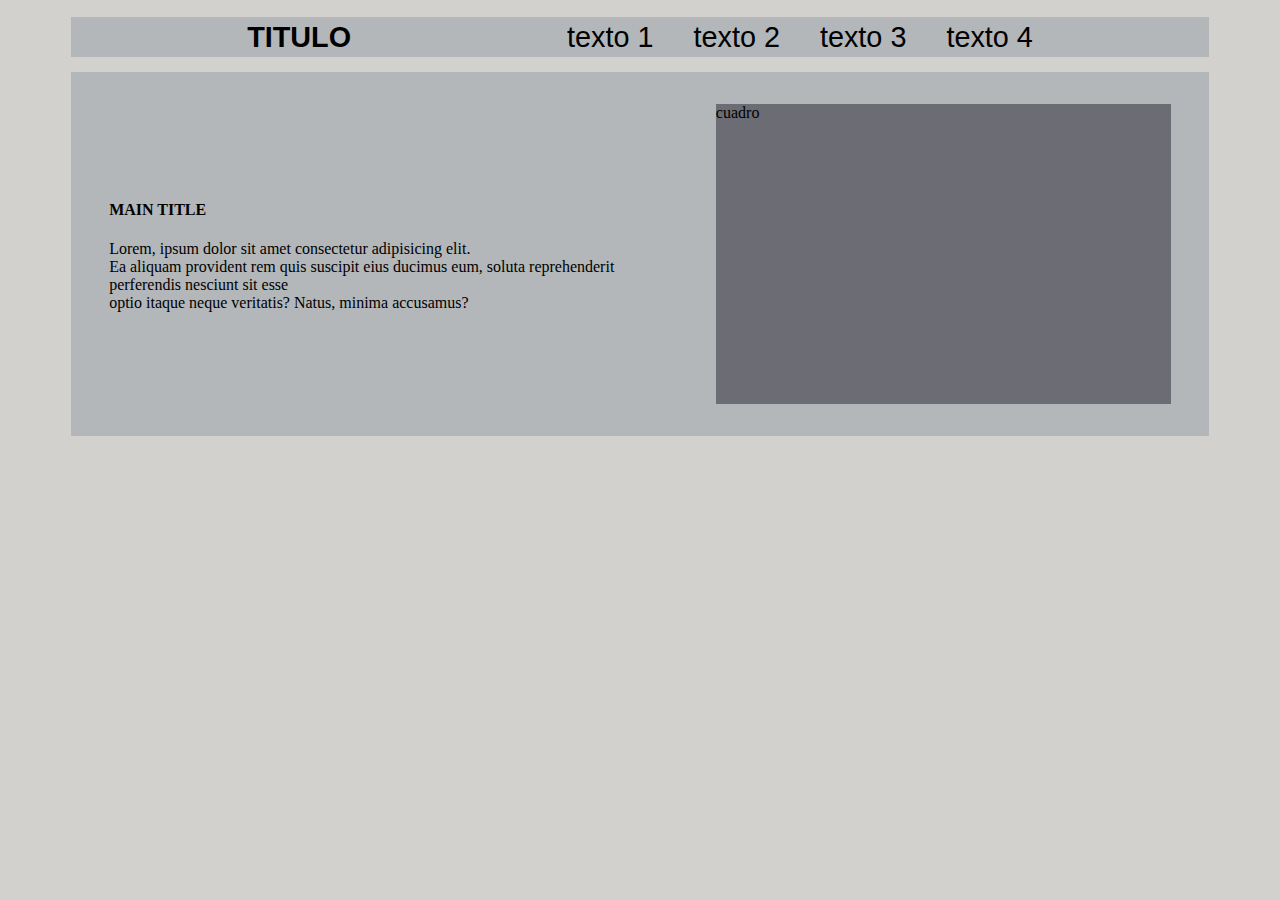
==== Index.html @ d42a2887 "first commit" ====
<!DOCTYPE html>
<html lang="en">
<head>
    <meta charset="UTF-8">
    <meta name="viewport" content="width=device-width, initial-scale=1.0">
    <title>Document</title>
    <link rel="stylesheet" href="Estilos/Estilos.css">
</head>
<body id="body">
    <div class="container1">
        <header class="header1">
           <div class="titulo1">
                <h4>
                    TITULO  
                </h4>
           </div>
            <div class="menu1">
                <ol>
                    <nav>texto 1</nav>
                </ol>
                <ol>
                    <nav>texto 2</nav>
                </ol>
                <ol>
                    <nav>texto 3</nav>
                </ol>
                <ol>
                    <nav>texto 4</nav>
                </ol>
            </div>
        </header>

        <div class="division">
            <div class="cuadro1">
                <h4>MAIN TITLE</h4>

                <p>Lorem, ipsum dolor sit amet consectetur adipisicing elit. <br>Ea aliquam provident rem quis suscipit eius ducimus eum, soluta reprehenderit perferendis nesciunt sit esse <br>optio itaque neque veritatis? Natus, minima accusamus?</p>
            </div>
            <div class="cuadro2">
                cuadro
            </div>
        </div>
    </div>
</body>
</html>
---- Estilos/Estilos.css ----
#body{

    background-color: #d3d1ce;
    
}

.container1{
    width: 90%;
    border: solid #d3d1ce 1px;
    margin-left: auto;
    margin-right: auto;
    margin-top: 1rem;
    margin-bottom: 10px;
}

.header1{
    height: 40px;
    background-color: #b3b7ba;
    margin-top: auto;
    margin-left: auto;
    margin-right: auto;
    text-align: justify;
    font-family: sans-serif;
    font-size: 180%;
    display: flex;
    justify-content: space-evenly;
    align-items: center;
}

.menu1{
    display: flex;
    justify-content: right;
    flex-direction: row;
    
}

.division{
    width:100%;
    display: flex;
    background-color: #b3b7ba;
    margin-top: 15px;
    align-items: center;
    justify-content: space-evenly;
    padding-top: 2rem;
    padding-bottom: 2rem;

}

.cuadro1{
    width: 50%;
}

.cuadro2{
    width: 40%;
    height: 300px;
    display: flex;
    background-color: #6c6d74;


}
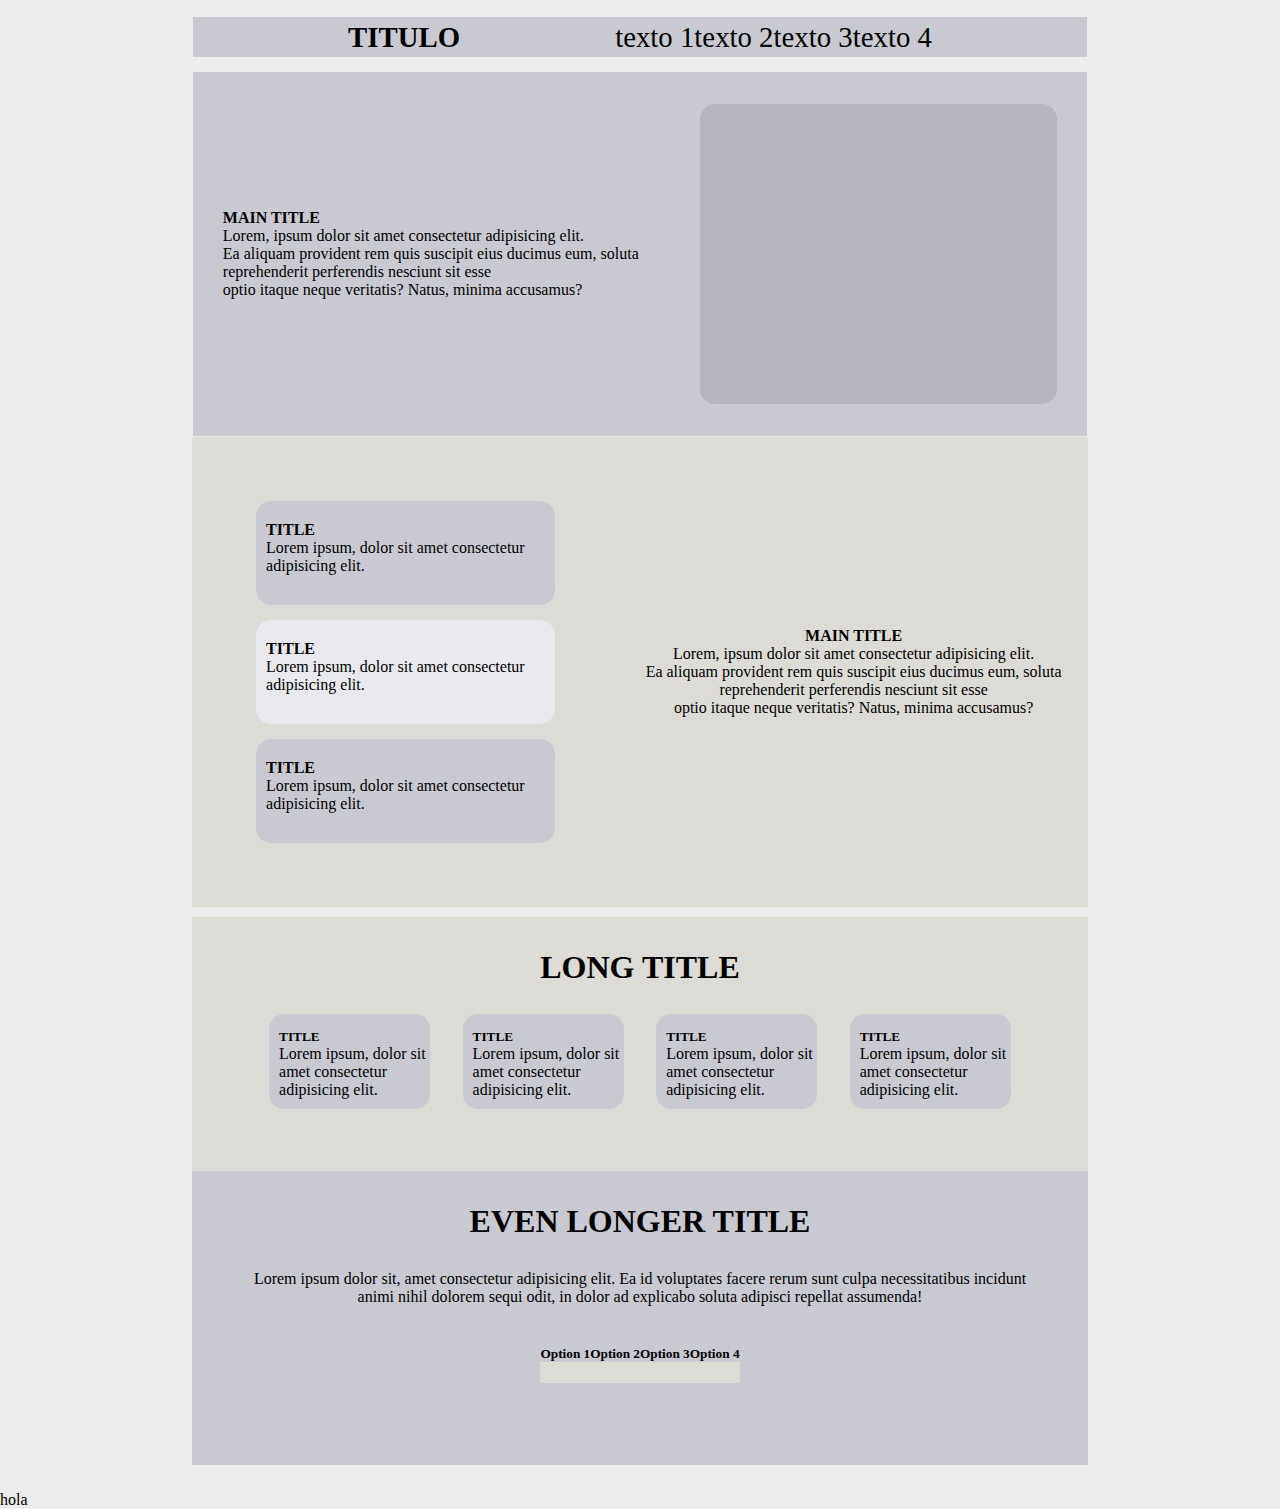
==== commit 34d323f0: "tercer commit" ====
--- a/Index.html
+++ b/Index.html
@@ -30,16 +30,106 @@
             </div>
         </header>
 
-        <div class="division">
+        <section class="division">
             <div class="cuadro1">
                 <h4>MAIN TITLE</h4>
 
                 <p>Lorem, ipsum dolor sit amet consectetur adipisicing elit. <br>Ea aliquam provident rem quis suscipit eius ducimus eum, soluta reprehenderit perferendis nesciunt sit esse <br>optio itaque neque veritatis? Natus, minima accusamus?</p>
             </div>
             <div class="cuadro2">
-                cuadro
+                ㅤㅤㅤㅤㅤㅤㅤㅤㅤㅤ
             </div>
+        </section>
+    </div>
+
+        <section class="division2">
+            <div class="divcuadros">
+                <div class="divcuad1">
+                    <h4>TITLE</h4>
+                    <p>Lorem ipsum, dolor sit amet consectetur adipisicing elit.</p>    
+                </div>
+                <div class="divcuad2">
+                    <h4>TITLE</h4>
+                    <p>Lorem ipsum, dolor sit amet consectetur adipisicing elit.</p>     
+                </div>
+                <div class="divcuad3">
+                    <h4>TITLE</h4>
+                    <p>Lorem ipsum, dolor sit amet consectetur adipisicing elit.</p>  
+                </div>   
+            </div>
+            <div class="cuadro4">
+                <h4>MAIN TITLE</h4>
+
+                <p>Lorem, ipsum dolor sit amet consectetur adipisicing elit. <br>Ea aliquam provident rem quis suscipit eius ducimus eum, soluta reprehenderit perferendis nesciunt sit esse <br>optio itaque neque veritatis? Natus, minima accusamus?</p>
+            </div>
+        </section>
+        
+        <section class="divicuadros ">
+            <h1 class="titulo">LONG TITLE</h1>
+            <div class="cuadros">
+
+                <div class="divcu1">
+                    <h5>TITLE</h5>
+                    <p>Lorem ipsum, dolor sit amet consectetur adipisicing elit.</p>  
+                </div>
+                <div class="divcu2">
+                    <h5>TITLE</h5>
+                    <p>Lorem ipsum, dolor sit amet consectetur adipisicing elit.</p>  
+                </div>
+                <div class="divcu3">
+                    <h5>TITLE</h5>
+                    <p>Lorem ipsum, dolor sit amet consectetur adipisicing elit.</p>  
+                </div>
+                <div class="divcu4">
+                    <h5>TITLE</h5>
+                    <p>Lorem ipsum, dolor sit amet consectetur adipisicing elit.</p>  
+                </div>
+            </div>
+        </section>
+
+        <section class="divicuadros2">
+            <h1 class="titulo2">EVEN LONGER TITLE</h1>
+            <div class="parrafo">
+                <p>Lorem ipsum dolor sit, amet consectetur adipisicing elit. Ea id voluptates facere rerum sunt culpa necessitatibus incidunt animi nihil dolorem sequi odit, in dolor ad explicabo soluta adipisci repellat assumenda!</p>
+            </div>
+            <div class="cuadros2">
+
+                <div>
+                    <h5>Option 1</h5>
+                    <div class="divcua1">
+                        <p>ㅤㅤㅤㅤㅤㅤㅤㅤㅤㅤ</p>
+
+                    </div>
+                </div>
+                <div>
+                    <h5>Option 2</h5>
+                    <div class="divcua1">
+                        <p>ㅤㅤㅤㅤㅤㅤㅤㅤㅤㅤ</p>
+
+                    </div>
+                </div>
+                <div>
+                    <h5>Option 3</h5>
+                    <div class="divcua1">
+                        <p>ㅤㅤㅤㅤㅤㅤㅤㅤㅤㅤ</p>
+
+                    </div>
+                </div>
+                <div>
+                    <h5>Option 4</h5>
+                    <div class="divcua1">
+                        <p>ㅤㅤㅤㅤㅤㅤㅤㅤㅤㅤ</p>
+
+                    </div>
+                </div>
+            </div>
+        </section>
+        <div class="linea">
+            <p>ㅤㅤㅤㅤㅤㅤㅤㅤㅤㅤ</p>
         </div>
-    </div>
+            
+        <section class="divicuadros3">
+            hola
+        </section>
 </body>
 </html>--- a/Estilos/Estilos.css
+++ b/Estilos/Estilos.css
@@ -1,26 +1,29 @@
+*{
+    padding: 0;
+    margin: 0;
+    box-sizing: border-box;
+}
 #body{
 
-    background-color: #d3d1ce;
+    background-color: #ececec;
     
 }
 
 .container1{
-    width: 90%;
-    border: solid #d3d1ce 1px;
+    width: 70%;
+    border: solid #ececec 1px;
     margin-left: auto;
     margin-right: auto;
     margin-top: 1rem;
-    margin-bottom: 10px;
 }
 
 .header1{
     height: 40px;
-    background-color: #b3b7ba;
+    background-color: #c9cad1;
     margin-top: auto;
     margin-left: auto;
     margin-right: auto;
     text-align: justify;
-    font-family: sans-serif;
     font-size: 180%;
     display: flex;
     justify-content: space-evenly;
@@ -37,7 +40,7 @@
 .division{
     width:100%;
     display: flex;
-    background-color: #b3b7ba;
+    background-color: #c9cad1;
     margin-top: 15px;
     align-items: center;
     justify-content: space-evenly;
@@ -52,9 +55,200 @@
 
 .cuadro2{
     width: 40%;
+    border-radius: 15px;
     height: 300px;
     display: flex;
-    background-color: #6c6d74;
-
-
+    background-color: #b5b6bd;
+}
+
+.division2{
+    width:70%;
+    display: flex;
+    background-color: #dddbd6; 
+    margin-left: auto;
+    margin-right: auto;
+    align-items: center;
+    justify-content: space-evenly;
+    padding-top: 2rem;
+    padding-bottom: 2rem;
+
+}
+
+.divcuadros{
+    width:70%;
+    display: flex;
+    margin-left: auto;
+    margin-right: auto;
+    align-items: center;
+    justify-content: space-evenly;
+    padding-top: 2rem;
+    padding-bottom: 2rem;
+    flex-direction: column-reverse;
+}
+
+.divcuad1{
+    padding-left: 10px;
+    margin-top: 15px;
+    padding-top: 20px;
+    padding-bottom: 30px;
+    border-radius: 15px;
+    width: 70%;
+    flex-direction: column;
+    display: flex;
+    background-color: #c9cad1;
+}
+
+.divcuad2{
+    padding-left: 10px;
+    margin-top: 15px;
+    padding-top: 20px;
+    padding-bottom: 30px;
+    border-radius: 15px;
+    width: 70%;
+    flex-direction: column;
+    display: flex;
+    background-color: #e8e9ec;
+}
+
+.divcuad3{
+    padding-left: 10px;
+    border-radius: 15px;
+    padding-top: 20px;
+    padding-bottom: 30px;
+    width: 70%;
+    flex-direction: column;
+    display: flex;
+    background-color: #c9cad1;
+}
+
+.cuadro4{
+    text-align: center;
+}
+
+.divicuadros{
+    width:70%;
+    background-color: #dddbd6;
+    margin-top: 10px;
+    margin-left: auto;
+    margin-right: auto;
+    padding-top: 2rem;
+    padding-bottom: 2rem;
+}
+
+.cuadros{
+    display: flex;
+    width: 90%;
+    margin: auto;
+    justify-content: space-evenly;
+    padding-bottom: 30px;
+}
+
+.titulo{
+    text-align: center;
+    margin-bottom: 28px;
+}
+
+.divcu1{
+    width:20%;
+    border-radius: 15px;
+    padding-bottom: 10px;
+    padding-top: 15px;
+    padding-left: 10px;
+    background-color: #c9cad1;
+}
+
+.divcu2{
+    width:20%;
+    border-radius: 15px;
+    padding-bottom: 10px;
+    padding-top: 15px;
+    padding-left: 10px;
+    background-color: #c9cad1;
+}
+
+.divcu3{
+    width:20%;
+    border-radius: 15px;
+    padding-bottom: 10px;
+    padding-top: 15px;
+    padding-left: 10px;
+    background-color: #c9cad1;
+}
+
+.divcu4{
+    width:20%;
+    border-radius: 15px;
+    padding-bottom: 10px;
+    padding-top: 15px;
+    padding-left: 10px;
+    background-color: #c9cad1;
+}
+
+.divicuadros2{
+    width:70%;
+    background-color: #c9cad1;  
+    margin-left: auto;
+    margin-right: auto;
+    padding-top: 2rem;
+    padding-bottom: 2rem;
+}
+
+.cuadros2{
+    display: flex;
+    width: 90%;
+    margin: auto;
+    justify-content: center;
+    padding-bottom: 50px;
+}
+
+.titulo2{
+    text-align: center;
+    margin-bottom: 30px;
+}
+
+.parrafo{
+    width: 90%;
+    text-align: center;
+    margin-left: auto;
+    margin-right: auto;
+    margin-bottom: 40px;
+}
+.divcua1{
+    width:100%;
+    background-color: #dddbd6;
+}
+
+.divcua2{
+    width:20%;
+    border-radius: 15px;
+    padding-bottom: 10px;
+    padding-top: 15px;
+    padding-left: 10px;
+    background-color: #dddbd6;
+}
+
+.divcua3{
+    width:20%;
+    border-radius: 15px;
+    padding-bottom: 10px;
+    padding-top: 15px;
+    padding-left: 10px;
+    background-color: #dddbd6;
+}
+
+.divcua4{
+    width:20%;
+    border-radius: 15px;
+    padding-bottom: 10px;
+    padding-top: 15px;
+    padding-left: 10px;
+    background-color: #dddbd6;
+}
+
+.linea{
+    width: 70%;
+    background-color: #ececec;
+    margin-left: auto;
+    margin-right: auto;
+    margin-bottom: 5px;
 }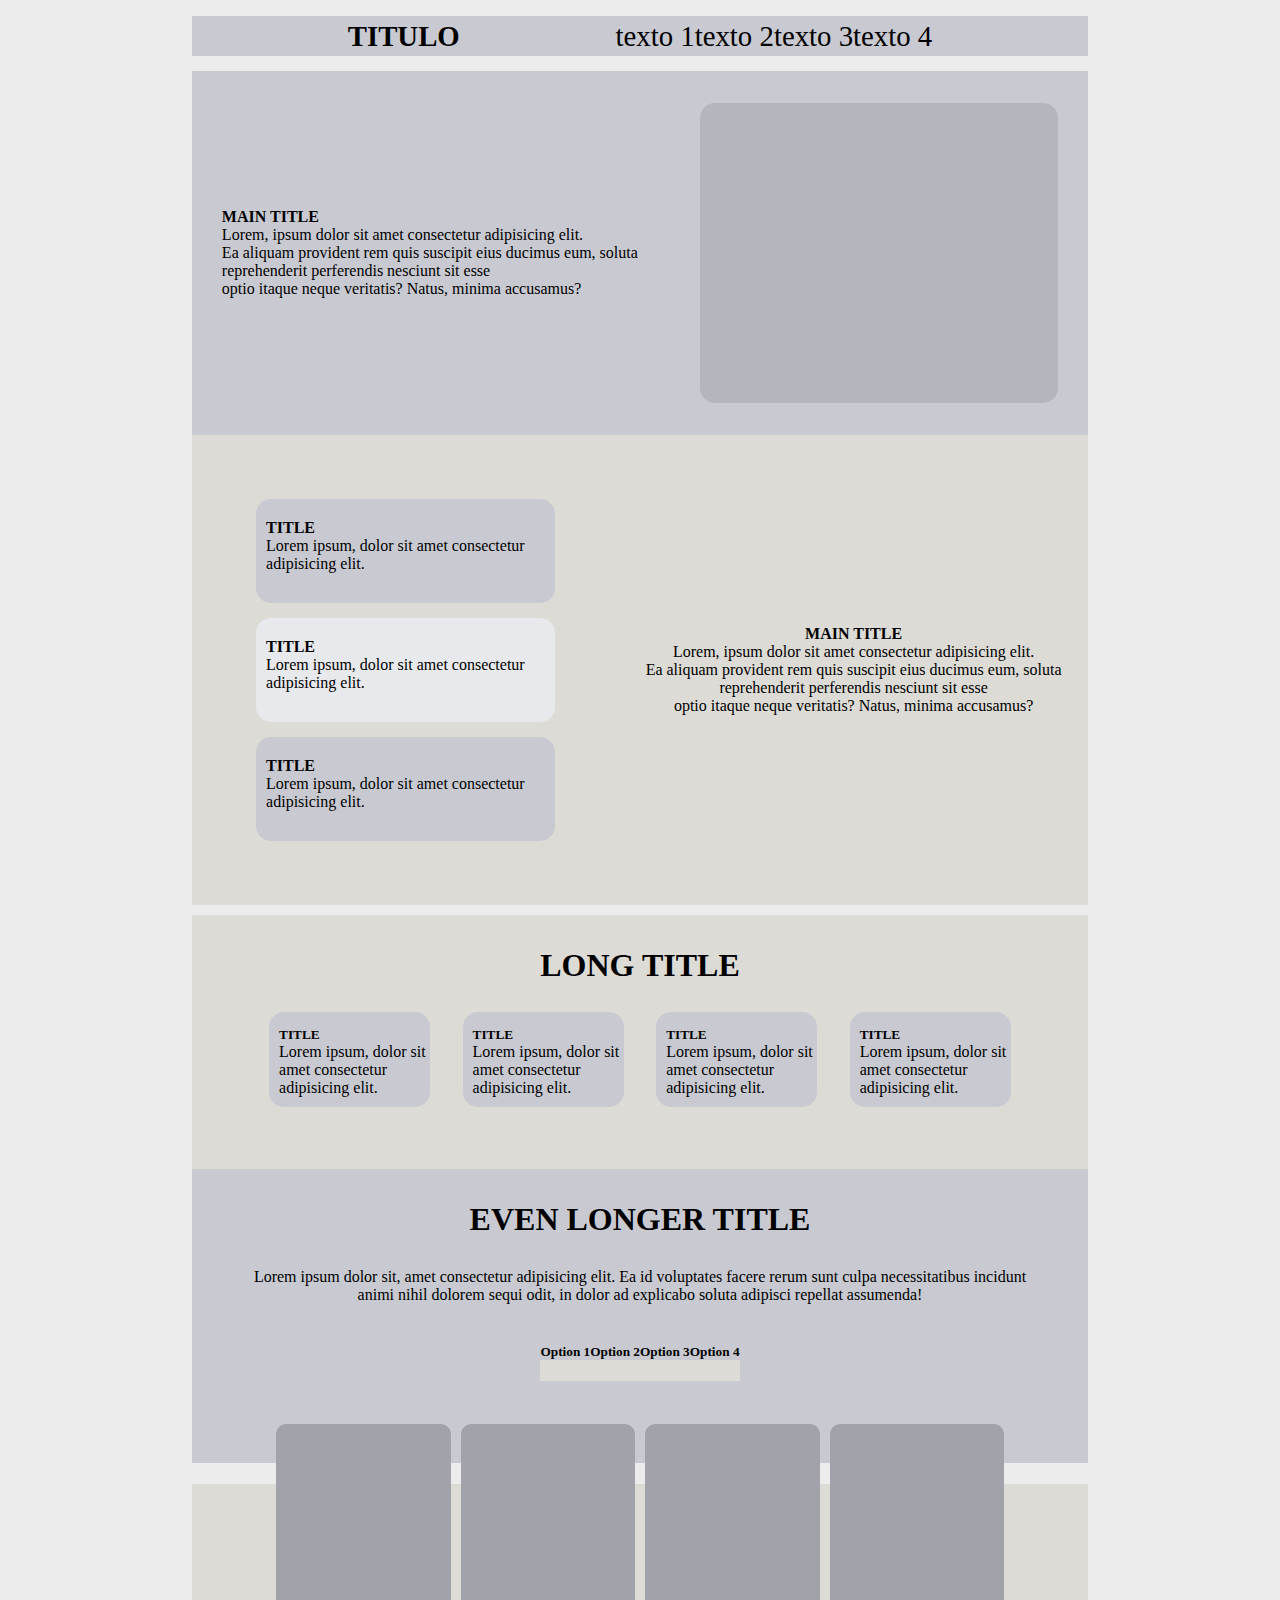
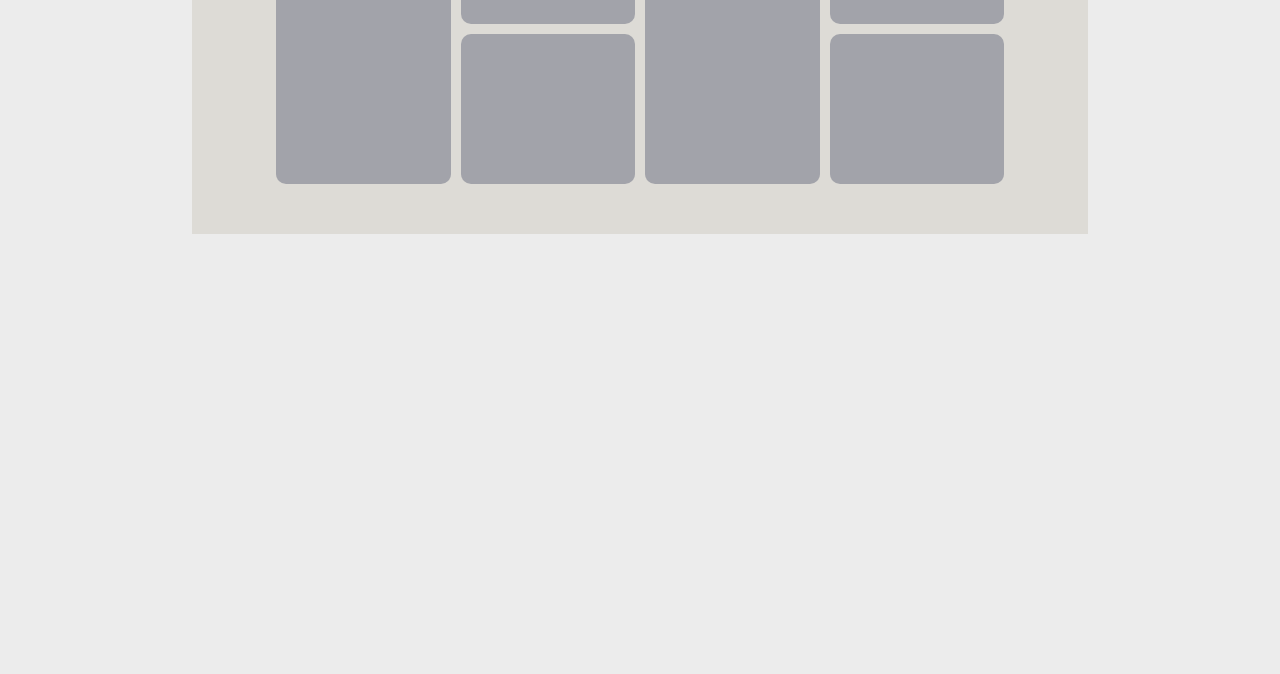
==== commit 6bc42cc0: "cuarto commit" ====
--- a/Index.html
+++ b/Index.html
@@ -129,7 +129,17 @@
         </div>
             
         <section class="divicuadros3">
-            hola
-        </section>
+            <div class="divcuadro">
+                
+            </div>
+            <div class="container2">
+                <div class="box box1"></div>
+                <div class="box box2"></div>
+                <div class="box box3"></div>
+                <div class="box box4"></div>
+                <div class="box box5"></div>
+                <div class="box box6"></div>
+            </div>
+
 </body>
 </html>--- a/Estilos/Estilos.css
+++ b/Estilos/Estilos.css
@@ -11,7 +11,7 @@
 
 .container1{
     width: 70%;
-    border: solid #ececec 1px;
+
     margin-left: auto;
     margin-right: auto;
     margin-top: 1rem;
@@ -250,5 +250,63 @@
     background-color: #ececec;
     margin-left: auto;
     margin-right: auto;
-    margin-bottom: 5px;
-}+}
+
+.divcuadro{
+    width:70%;
+    height: 350px;
+    background-color: #dddbd6;  
+    margin-left: auto;
+    margin-right: auto;
+    padding-top: 2rem;
+    padding-bottom: 2rem;
+}
+
+.container2 {
+    display: grid;
+    grid-template-columns: repeat(4, 1fr);
+    grid-template-areas:
+        "box1 box2 box3 box4"
+        "box1 box5 box3 box6";
+    gap: 10px;
+    width: 60%;
+    margin: 20px auto;
+    padding: 20px;
+    position: relative;
+    top: -450px;
+}
+
+.box {
+    background-color: #a2a3aa;
+    border-radius: 10px;
+    display: flex;
+    align-items: center;
+    justify-content: center;
+}
+
+.box1 { 
+    grid-area: box1; 
+    height: 360px; 
+}
+.box2 { 
+    grid-area: box2; 
+    height: 150px; 
+    padding-bottom: 200px;
+}
+.box3 {
+    grid-area: box3;
+    height: 360px; 
+}
+.box4 {
+    grid-area: box4;
+    height: 200px; 
+}
+.box5 { 
+    grid-area: box5; 
+    height: 150px; 
+}
+.box6 { 
+    grid-area: box6; 
+    height: 150px; 
+}
+
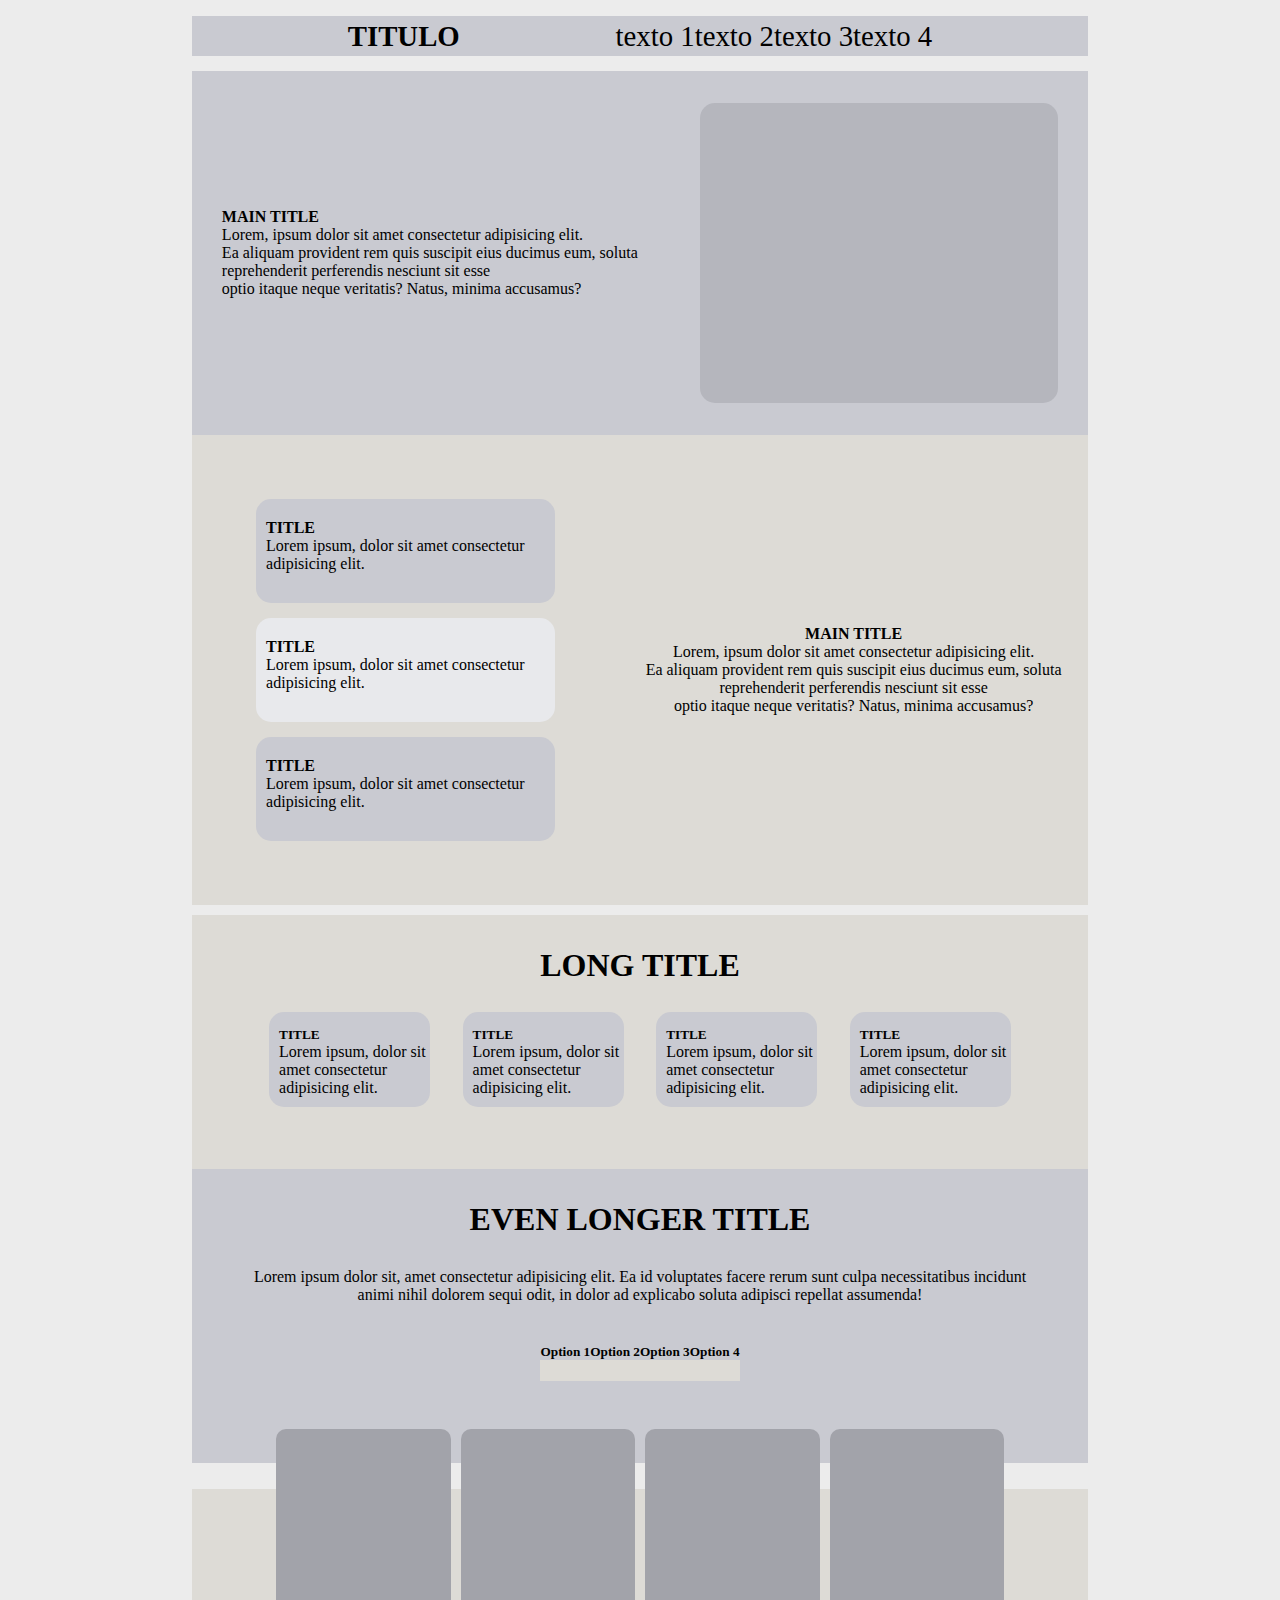
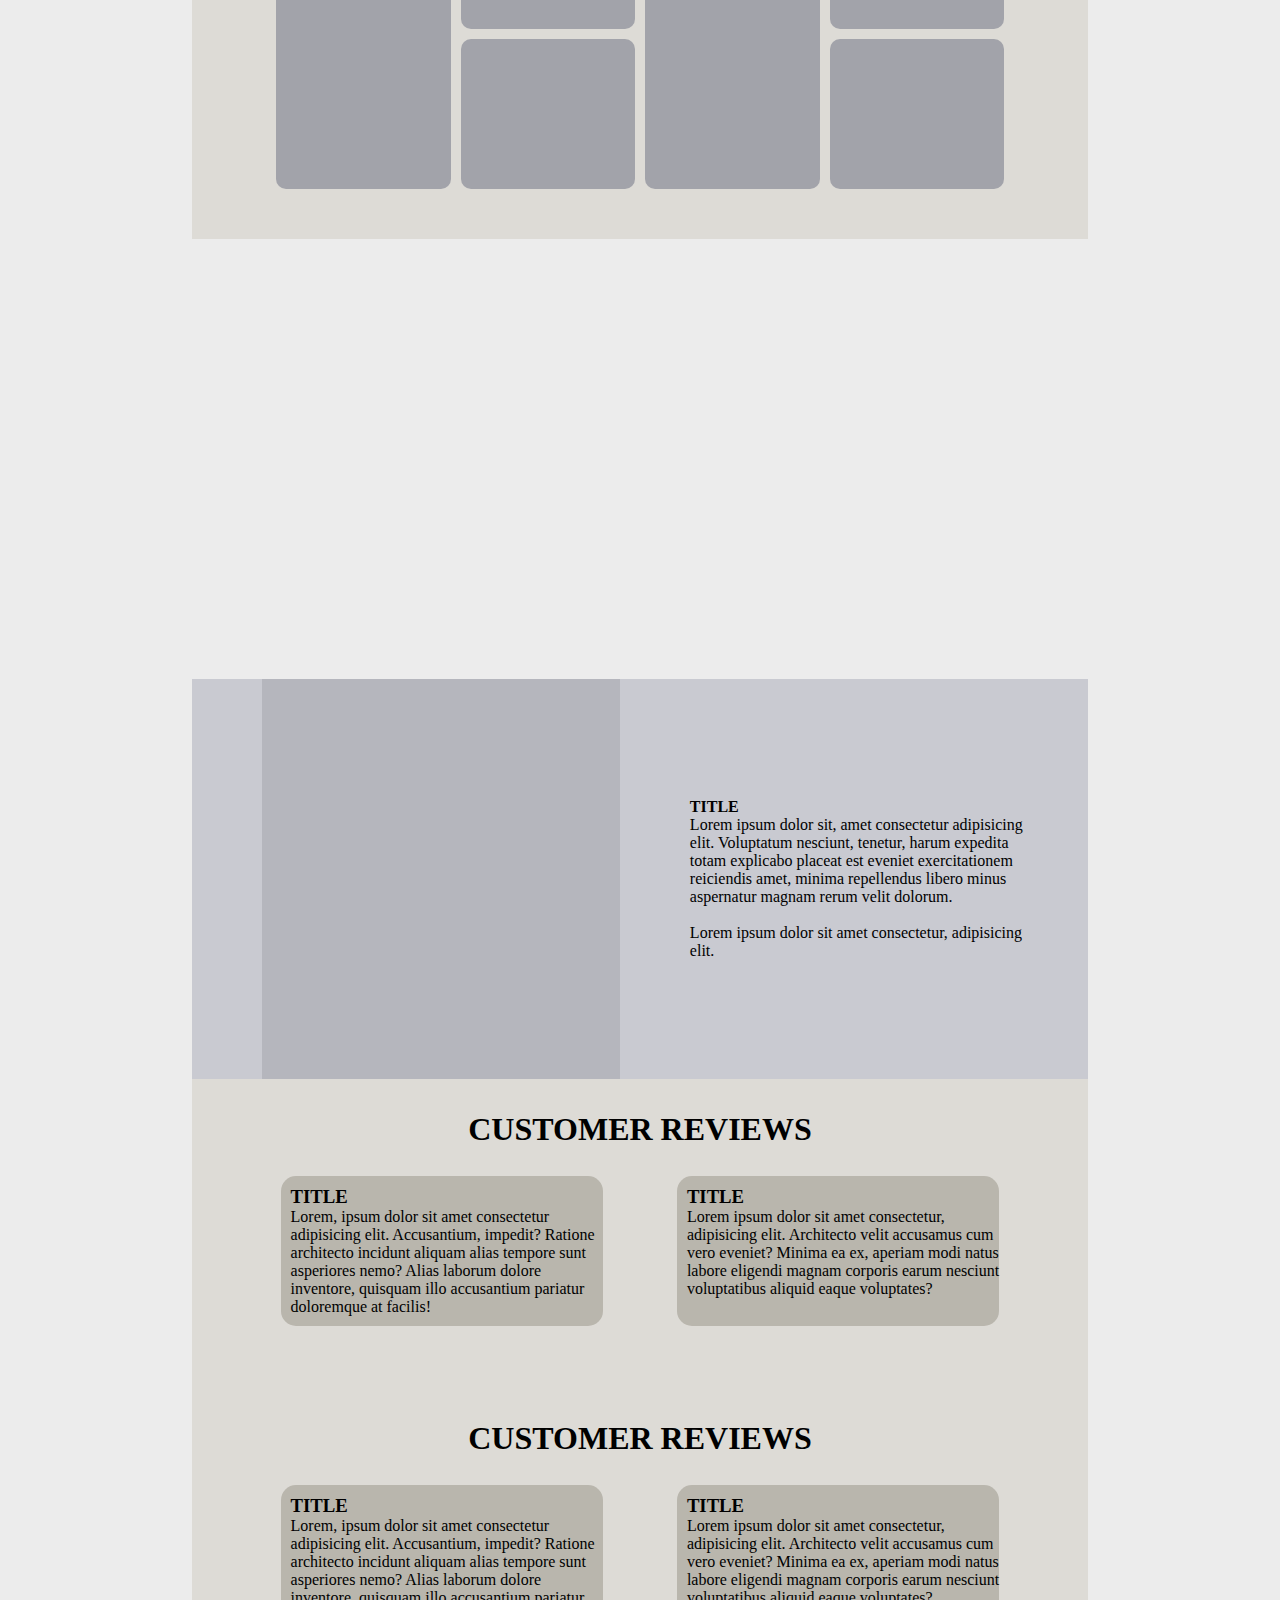
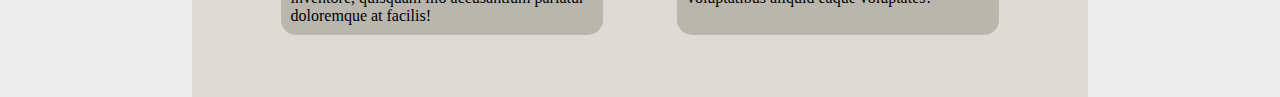
==== commit 61ba70e0: "quinto commit" ====
--- a/Index.html
+++ b/Index.html
@@ -140,6 +140,45 @@
                 <div class="box box5"></div>
                 <div class="box box6"></div>
             </div>
+        </section>
 
+        <section class="sectcuadros">
+            <div class="sect1">
+                
+            </div>
+            <div class="sect2">
+                <h4>TITLE</h4>
+
+                <p>Lorem ipsum dolor sit, amet consectetur adipisicing elit. Voluptatum nesciunt, tenetur, harum expedita totam explicabo placeat est eveniet exercitationem reiciendis amet, minima repellendus libero minus aspernatur magnam rerum velit dolorum. <br> <br>Lorem ipsum dolor sit amet consectetur, adipisicing elit.</p>
+            </div>
+        </section>
+
+        <section class="sectcuadros2 ">
+            <h1 class="titulo">CUSTOMER REVIEWS</h1>
+            <div class="cuadros3">
+                <div class="sectcuadr1">
+                    <h3>TITLE</h3>
+                    <p>Lorem, ipsum dolor sit amet consectetur adipisicing elit. Accusantium, impedit? Ratione architecto incidunt aliquam alias tempore sunt asperiores nemo? Alias laborum dolore inventore, quisquam illo accusantium pariatur doloremque at facilis!</p>  
+                </div>
+                <div class="sectcuadr2">
+                    <h3>TITLE</h3>
+                    <p>Lorem ipsum dolor sit amet consectetur, adipisicing elit. Architecto velit accusamus cum vero eveniet? Minima ea ex, aperiam modi natus labore eligendi magnam corporis earum nesciunt voluptatibus aliquid eaque voluptates?</p>  
+                </div>
+            </div>
+        </section>
+
+        <section class="sectcuadros2 ">
+            <h1 class="titulo">CUSTOMER REVIEWS</h1>
+            <div class="cuadros3">
+                <div class="sectcuadr1">
+                    <h3>TITLE</h3>
+                    <p>Lorem, ipsum dolor sit amet consectetur adipisicing elit. Accusantium, impedit? Ratione architecto incidunt aliquam alias tempore sunt asperiores nemo? Alias laborum dolore inventore, quisquam illo accusantium pariatur doloremque at facilis!</p>  
+                </div>
+                <div class="sectcuadr2">
+                    <h3>TITLE</h3>
+                    <p>Lorem ipsum dolor sit amet consectetur, adipisicing elit. Architecto velit accusamus cum vero eveniet? Minima ea ex, aperiam modi natus labore eligendi magnam corporis earum nesciunt voluptatibus aliquid eaque voluptates?</p>  
+                </div>
+            </div>
+        </section>
 </body>
 </html>--- a/Estilos/Estilos.css
+++ b/Estilos/Estilos.css
@@ -247,6 +247,7 @@
 
 .linea{
     width: 70%;
+    margin-top: 5px;
     background-color: #ececec;
     margin-left: auto;
     margin-right: auto;
@@ -310,3 +311,70 @@
     height: 150px; 
 }
 
+.sectcuadros{
+    width:70%;
+    margin-left: auto;
+    margin-right: auto;
+    display: flex;
+    background-color: #c9cad1;
+    margin-top: 15px;
+    align-items: center;
+    justify-content: space-evenly;
+
+}
+
+.sect1{
+    width: 40%;
+    height: 400px;
+    margin-left: 30px;
+    margin-right: 30px;
+    display: flex;
+    background-color: #b5b6bd;
+}
+
+.sect2{
+    width: 40%;
+}
+
+.sectcuadros2{
+    width:70%;
+    background-color: #dddbd6;
+    margin-left: auto;
+    margin-right: auto;
+    padding-top: 2rem;
+    padding-bottom: 2rem;
+}
+
+.cuadros3{
+    display: flex;
+    width: 90%;
+    margin: auto;
+    justify-content: space-evenly;
+    padding-bottom: 30px;
+}
+
+.sectcuadr1{
+    width: 40%;
+    margin-left: 30px;
+    margin-right: 30px;
+    display: flex;
+    flex-direction: column;
+    padding-left: 10px;
+    padding-top: 10px;
+    padding-bottom: 10px;
+    background-color: #b9b6ad;
+    border-radius: 15px;
+}
+
+.sectcuadr2{
+    width: 40%;
+    margin-left: 30px;
+    margin-right: 30px;
+    display: flex;
+    flex-direction: column;
+    padding-left: 10px;
+    padding-top: 10px;
+    padding-bottom: 10px;
+    background-color: #b9b6ad;
+    border-radius: 15px;
+}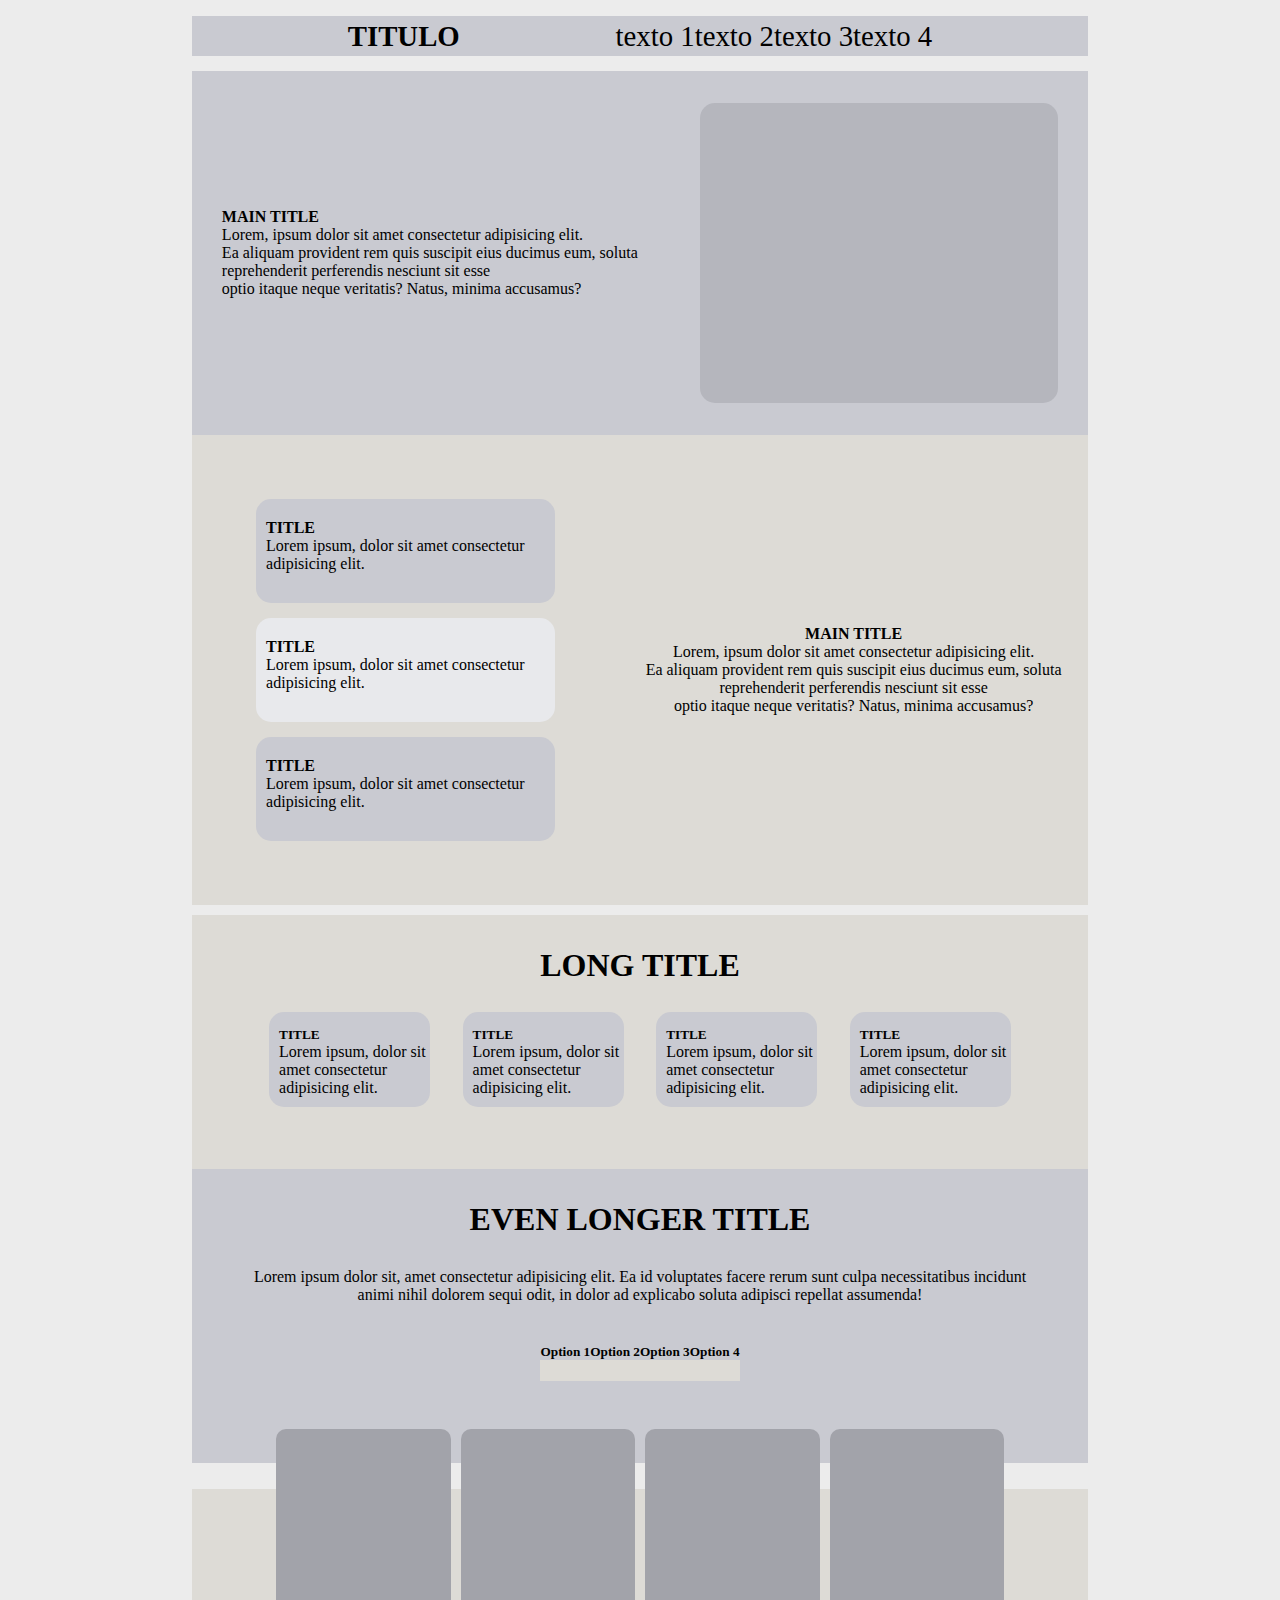
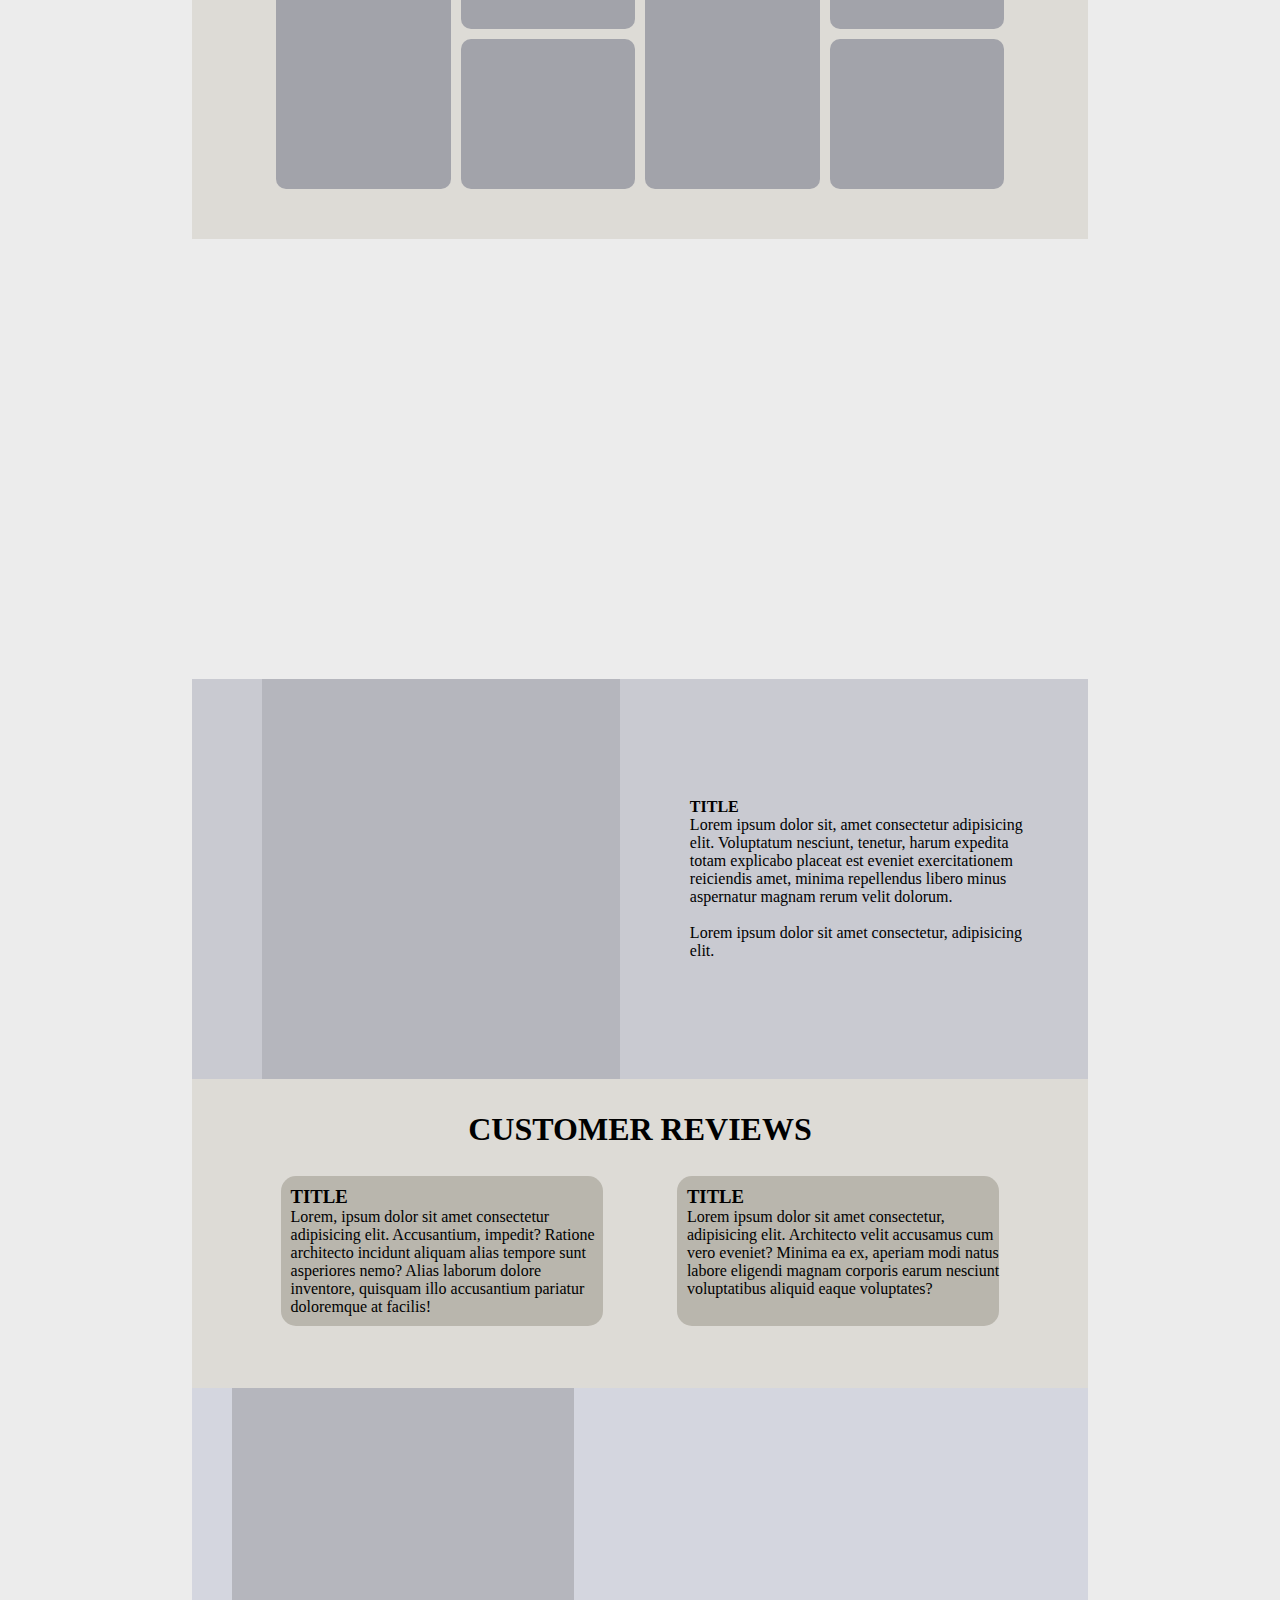
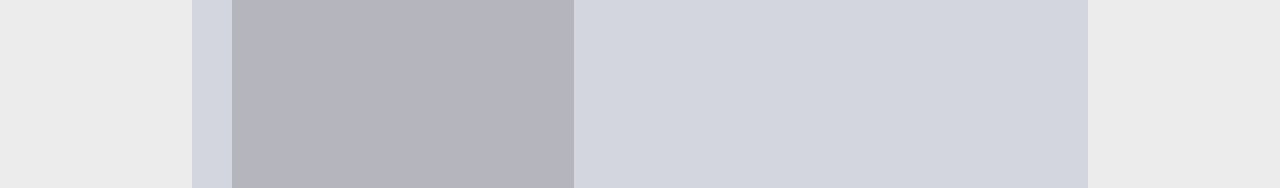
==== commit 120db3dd: "sexto commit" ====
--- a/Index.html
+++ b/Index.html
@@ -167,18 +167,22 @@
             </div>
         </section>
 
-        <section class="sectcuadros2 ">
-            <h1 class="titulo">CUSTOMER REVIEWS</h1>
-            <div class="cuadros3">
-                <div class="sectcuadr1">
-                    <h3>TITLE</h3>
-                    <p>Lorem, ipsum dolor sit amet consectetur adipisicing elit. Accusantium, impedit? Ratione architecto incidunt aliquam alias tempore sunt asperiores nemo? Alias laborum dolore inventore, quisquam illo accusantium pariatur doloremque at facilis!</p>  
+            <section class="divisioncuadros">
+                <div class="primerocuadro">
+                    
                 </div>
-                <div class="sectcuadr2">
-                    <h3>TITLE</h3>
-                    <p>Lorem ipsum dolor sit amet consectetur, adipisicing elit. Architecto velit accusamus cum vero eveniet? Minima ea ex, aperiam modi natus labore eligendi magnam corporis earum nesciunt voluptatibus aliquid eaque voluptates?</p>  
+                <div class="segundocuadro">
+                    <div>
+                        <div class="container3">
+                            <div class="box boxx1"></div>
+                            <div class="box boxx2"></div>
+                            <div class="box boxx3"></div>
+                            <div class="box boxx4"></div>
+                            <div class="box boxx5"></div>
+                            <div class="box boxx6"></div>
+                        </div>
+                    </div>
                 </div>
-            </div>
-        </section>
+            </section>
 </body>
 </html>--- a/Estilos/Estilos.css
+++ b/Estilos/Estilos.css
@@ -377,4 +377,26 @@
     padding-bottom: 10px;
     background-color: #b9b6ad;
     border-radius: 15px;
-}+}
+
+.divisioncuadros{
+    width:70%;
+    background-color: #d4d6df;
+    margin-left: auto;
+    margin-right: auto;
+    display: flex;
+    justify-content: space-evenly;
+}
+
+.primerocuadro{
+    width: 40%;
+    height: 400px;
+    margin-left: 40px;
+    display: flex;
+    background-color: #b5b6bd; 
+}
+
+.segundocuadro{
+width: 60%;
+padding-left: 20px;
+}
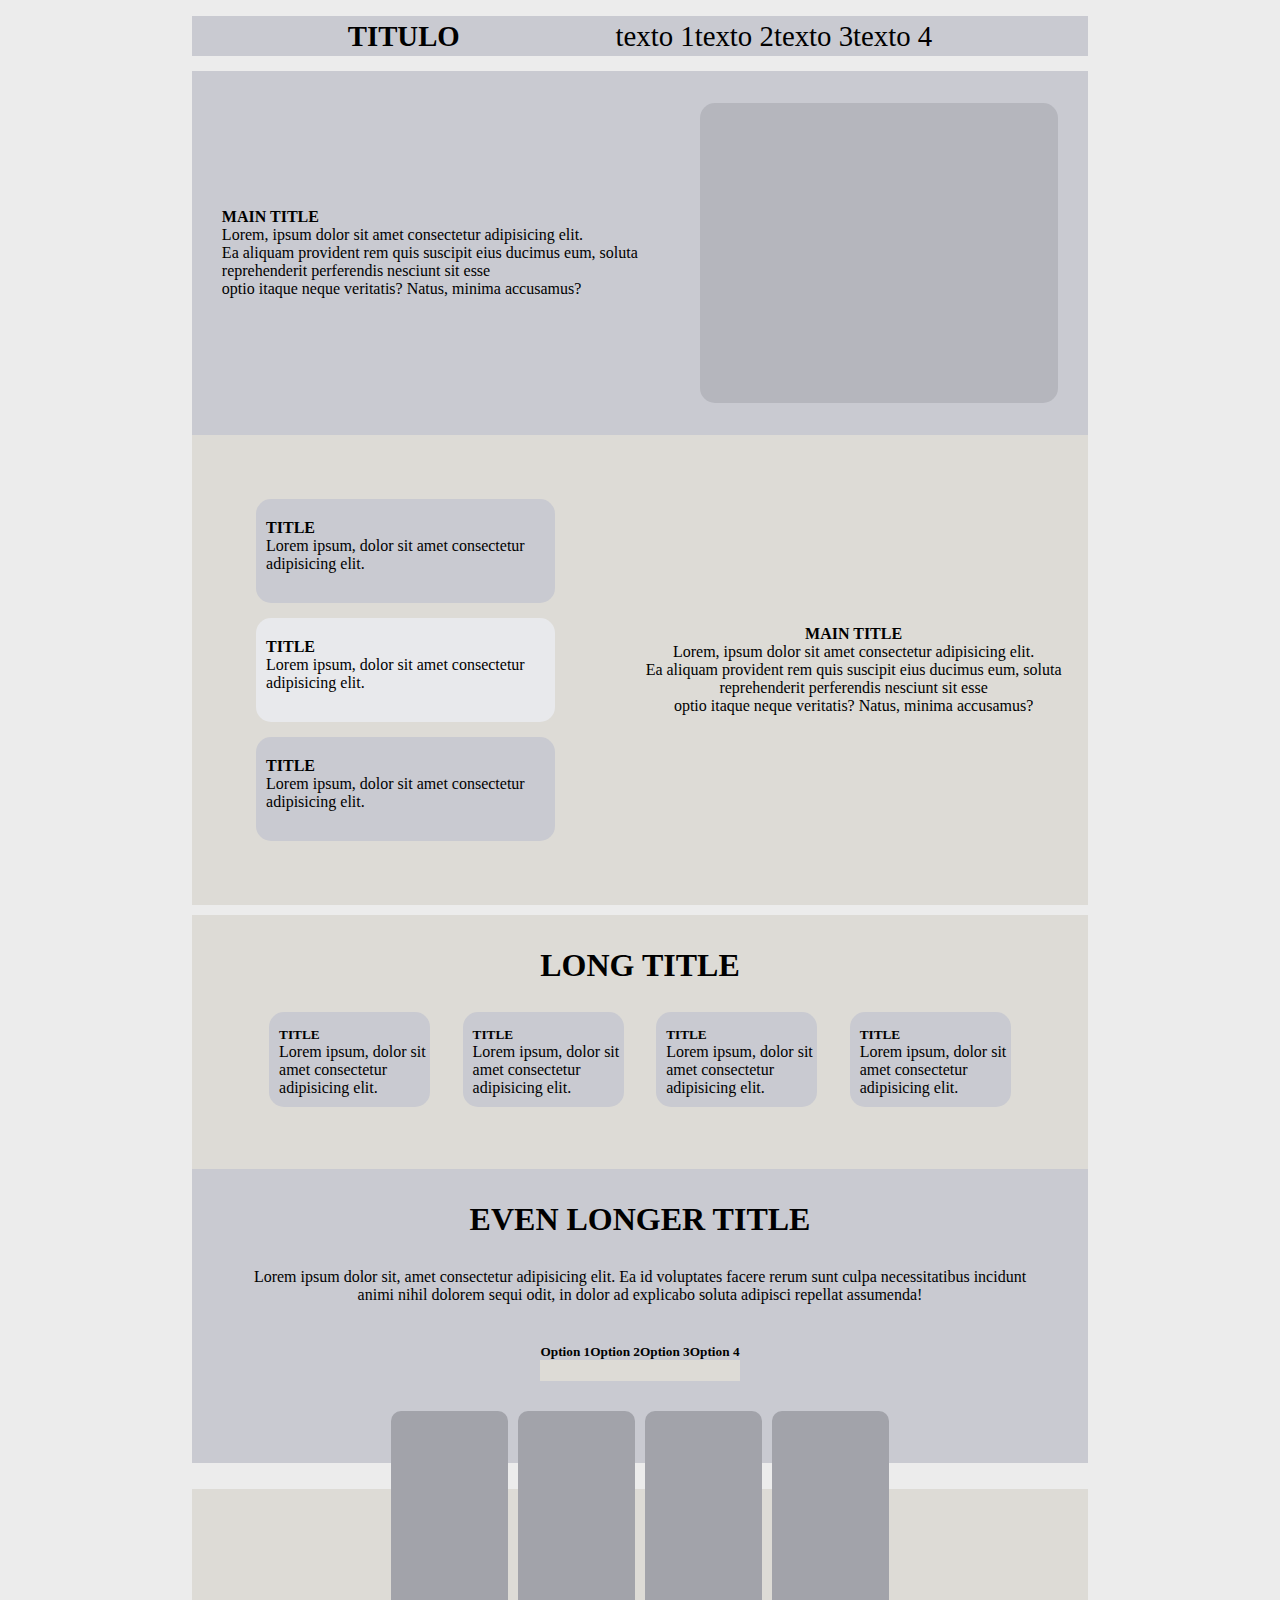
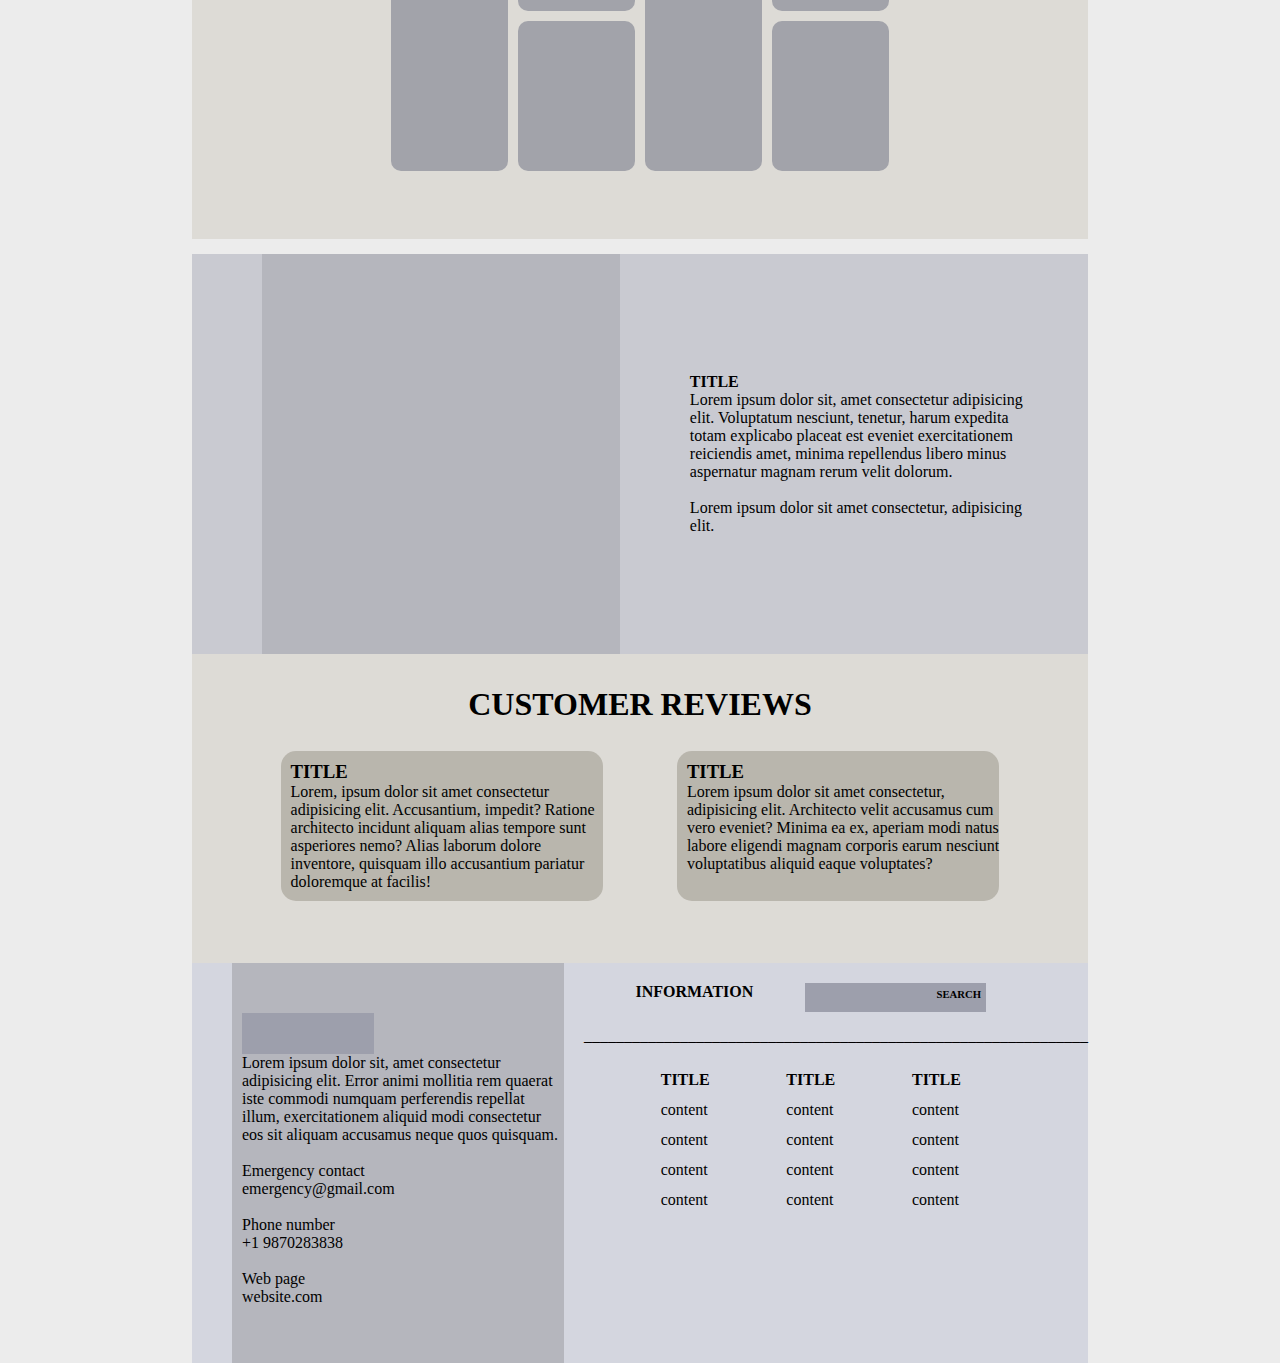
==== commit 61083a4a: "septimo commit" ====
--- a/Index.html
+++ b/Index.html
@@ -130,9 +130,7 @@
             
         <section class="divicuadros3">
             <div class="divcuadro">
-                
-            </div>
-            <div class="container2">
+                <div class="container2">
                 <div class="box box1"></div>
                 <div class="box box2"></div>
                 <div class="box box3"></div>
@@ -140,11 +138,13 @@
                 <div class="box box5"></div>
                 <div class="box box6"></div>
             </div>
+            </div>
+            
         </section>
 
         <section class="sectcuadros">
             <div class="sect1">
-                
+                <p>ㅤㅤㅤㅤㅤㅤㅤㅤㅤㅤ</p>
             </div>
             <div class="sect2">
                 <h4>TITLE</h4>
@@ -169,17 +169,53 @@
 
             <section class="divisioncuadros">
                 <div class="primerocuadro">
-                    
+                    <div class="cuadrogris">
+                        <p>ㅤㅤㅤㅤㅤㅤㅤㅤㅤㅤ</p>
+                    </div>
+                    <p>Lorem ipsum dolor sit, amet consectetur adipisicing elit. Error animi mollitia rem quaerat iste commodi numquam perferendis repellat illum, exercitationem aliquid modi consectetur eos sit aliquam accusamus neque quos quisquam.</p>
+                        <ol>
+                            <br>Emergency contact <br> emergency@gmail.com 
+                        </ol>
+                        <ol>
+                            <br>Phone number <br>+1 9870283838 
+                        </ol>
+                        <ol>
+                            <br>Web page <br>website.com
+                        </ol>
                 </div>
                 <div class="segundocuadro">
-                    <div>
-                        <div class="container3">
-                            <div class="box boxx1"></div>
-                            <div class="box boxx2"></div>
-                            <div class="box boxx3"></div>
-                            <div class="box boxx4"></div>
-                            <div class="box boxx5"></div>
-                            <div class="box boxx6"></div>
+                    <div class="divsection">
+                        <div class="info">
+                            <h4>INFORMATION</h4>
+                        </div>
+                        <div class="search">
+                            <h6>SEARCH</h6>
+                        </div>
+                    </div>
+                    <div class="linea2">
+                        _______________________________________________________________
+                    </div>
+                    <div class="divsection2">
+                        <div class="lista1">
+                            <h4>TITLE</h4>
+                            <ol>content</ol>
+                            <ol>content</ol>
+                            <ol>content</ol>
+                            <ol>content</ol>
+                        </div>
+                        <div class="lista2">
+                            <h4>TITLE</h4>
+                            <ol>content</ol>
+                            <ol>content</ol>
+                            <ol>content</ol>
+                            <ol>content</ol>
+                        </div>
+                        <div class="lista3">
+                            <h4>TITLE</h4>
+                            <ol>content</ol>
+                            <ol>content</ol>
+                            <ol>content</ol>
+                            <ol>content</ol> 
                         </div>
                     </div>
                 </div>
--- a/Estilos/Estilos.css
+++ b/Estilos/Estilos.css
@@ -274,7 +274,7 @@
     margin: 20px auto;
     padding: 20px;
     position: relative;
-    top: -450px;
+    top: -150px;
 }
 
 .box {
@@ -394,9 +394,64 @@
     margin-left: 40px;
     display: flex;
     background-color: #b5b6bd; 
+    padding-left: 10px;
+    padding-top: 20px;
+    flex-direction: column;
+}
+
+.cuadrogris{
+    height: auto;
+    margin-top: 30px;
+    background-color: #9d9fac;
+    flex-direction: column;
+    padding-bottom: 20px;
+    margin-right: 190px;
 }
 
 .segundocuadro{
 width: 60%;
 padding-left: 20px;
 }
+
+.divicuadros3{
+    height: auto;
+}
+
+.divsection{
+    display: flex;
+    width: 90%;
+    margin-top: 20px;
+    justify-content: space-evenly;
+    padding-bottom: 15px;
+    justify-items: center;
+}
+
+.search{
+    background-color: #9d9fac;
+    width: 40%;
+    text-align: right;
+    padding-bottom: 12px;
+    padding-top: 5px;
+    padding-right: 5px;
+}
+
+.divsection2{
+    display: flex;
+    width: 90%;
+    margin-top: 20px;
+    justify-content: space-evenly;
+    padding-bottom: 15px;
+    justify-items: center;
+}
+
+.lista1{
+    line-height: 30px;
+}
+
+.lista2{
+    line-height: 30px;
+}
+
+.lista3 {
+    line-height: 30px;
+}
